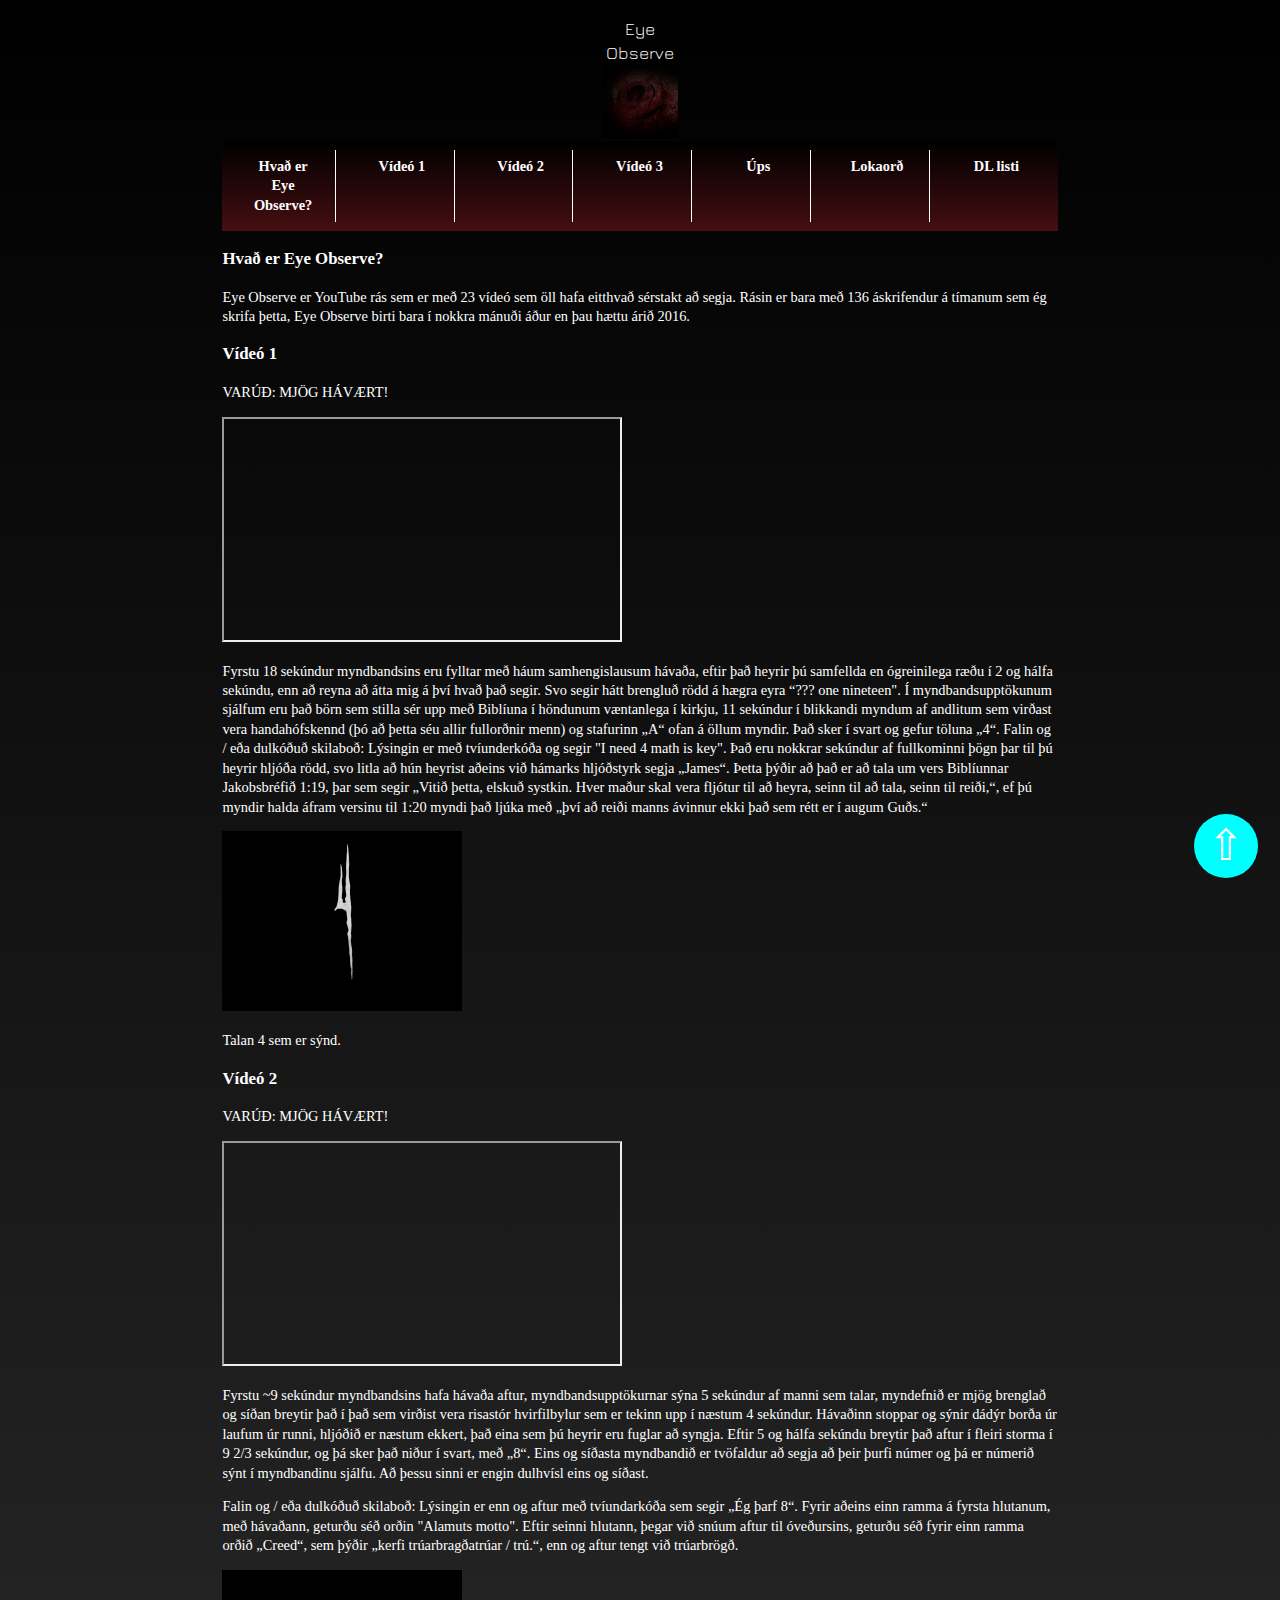
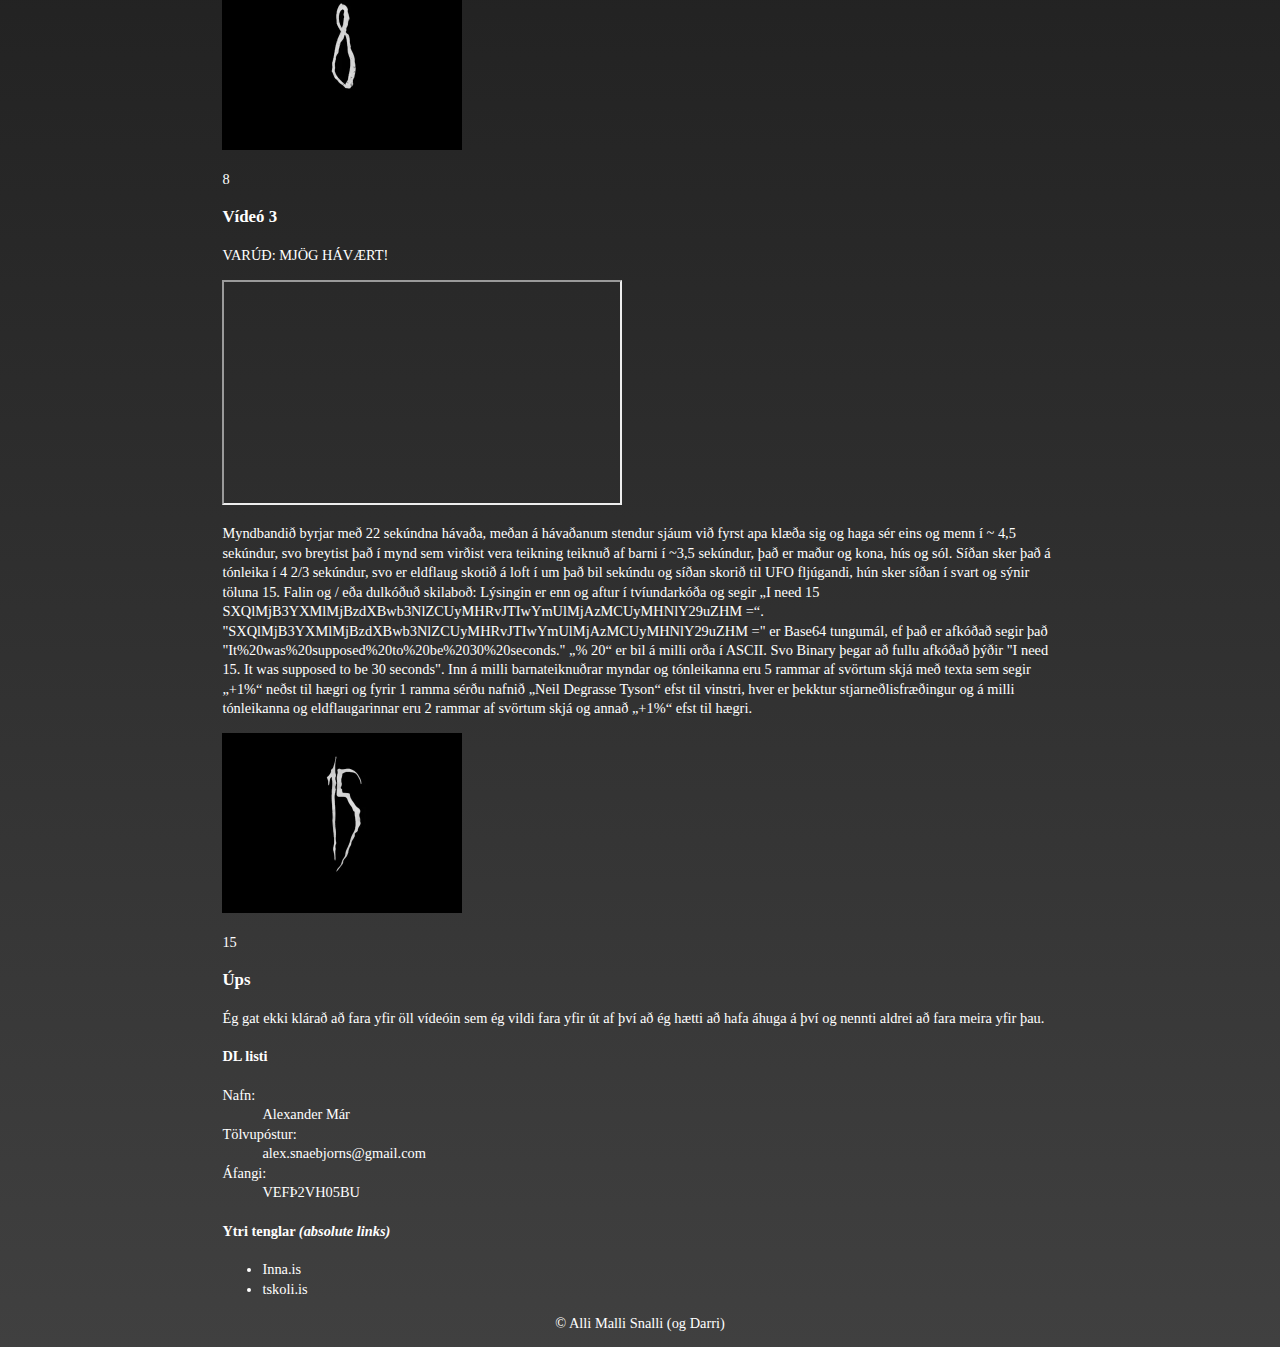
==== Verkefni 7/index.html @ a1965e36 "Add files via upload" ====
<!DOCTYPE html>
<html lang="is">
  <head>
    <meta name="viewport" content="width=device-width, initial-scale=1.0">
    <meta charset="utf-8">
    </class="container"></section>
    </header>
    <link rel="shortcut icon" type="image/svg" href="img/logo.svg">
    <link href="https://fonts.googleapis.com/css?family=Jura&display=swap" rel="stylesheet">
    <link rel="stylesheet" href="index.css">
  </head>
    <header class="verk">
      <div>
        <section class="logo-size">
          <class="container">
            <p>Eye Observe
              <img src="eyeobserve.jpg" id="logoflicker">
            </p>
            </section>
      </div>
    </header>
    &nbsp;&nbsp;
    <nav class="EyeObserve">
    </nav>
        <!--nav class="topnav">
          <a href="#7" title="Efnisyfirlit">Efnisyfirlit</a> Ef stílar eru réttir þarf ekki að taka fram að þetta er efnisyfirlit
        </nav-->
    <div class="box" id="7"> <!--H3 óþarfi, hér er hægt að stíla .box a {} -->
        <a class="link1" href="#eyeobserveu">Hvað er Eye Observe?</a>
        <a class="link2" href="#video1">Vídeó 1</a>
        <a class="link3" href="#video2">Vídeó 2</a>
        <a class="link4" href="#video3">Vídeó 3</a>
        <a class="link5" href="#oops">Úps</a>
        <a class="link7" href="#lokaord">Lokaorð</a>
        <a class="link7" href="#dl">DL listi</a>
    </div>
    <main class="main">
      <article class="umroblox" id="eyeobserveu">
          <h3>Hvað er Eye Observe?</h3>
          <p>Eye Observe er YouTube rás sem er með 23 vídeó sem öll hafa eitthvað sérstakt að segja.
            Rásin er bara með 136 áskrifendur á tímanum sem ég skrifa þetta, Eye Observe birti bara í nokkra mánuði áður en þau hættu árið 2016.

          </article>
        <article class="1vid" id="video1">
          <h3>Vídeó 1</h3>
          <p>VARÚÐ: MJÖG HÁVÆRT!</p>
          <iframe id="vid1" width="400" height="225"
            src="https://www.youtube.com/embed/n02VG-afAyY" allowfullscreen>
              </iframe>
          <p>          
            Fyrstu 18 sekúndur myndbandsins eru fylltar með háum samhengislausum hávaða, eftir það heyrir þú samfellda en ógreinilega ræðu í 2 og hálfa sekúndu, enn að reyna að átta mig á því hvað það segir. Svo segir hátt brengluð rödd á hægra eyra “??? one nineteen". Í myndbandsupptökunum sjálfum eru það börn sem stilla sér upp með Biblíuna í höndunum væntanlega í kirkju, 11 sekúndur í blikkandi myndum af andlitum sem virðast vera handahófskennd (þó að þetta séu allir fullorðnir menn) og stafurinn „A“ ofan á öllum myndir. Það sker í svart og gefur töluna „4“.
            Falin og / eða dulkóðuð skilaboð: Lýsingin er með tvíunderkóða og segir "I need 4 math is key". Það eru nokkrar sekúndur af fullkominni þögn þar til þú heyrir hljóða rödd, svo litla að hún heyrist aðeins við hámarks hljóðstyrk segja „James“. Þetta þýðir að það er að tala um vers Biblíunnar Jakobsbréfið 1:19, þar sem segir „Vitið þetta, elskuð systkin. Hver maður skal vera fljótur til að heyra, seinn til að tala, seinn til reiði,“, ef þú myndir halda áfram versinu til 1:20 myndi það ljúka með „því að reiði manns ávinnur ekki það sem rétt er í augum Guðs.“
          </article>
          <picture>
            <source media="(min-width: 20em)"
				      srcset="4.png">
            </source>
            <img src="4.png" alt="4" width="240" height="180">
            </picture>
            <p>Talan 4 sem er sýnd.
            <article class="2vid" id="video2">
              <h3>Vídeó 2</h3>
              <p>VARÚÐ: MJÖG HÁVÆRT!</p>
              <iframe id="vid2" width="400" height="225"
              src="https://www.youtube.com/embed/lsiaclp-CQo" allowfullscreen>
              </iframe>
              <p>Fyrstu ~9 sekúndur myndbandsins hafa hávaða aftur, myndbandsupptökurnar sýna 5 sekúndur af manni sem talar, myndefnið er mjög brenglað og síðan breytir það í það sem virðist vera risastór hvirfilbylur sem er tekinn upp í næstum 4 sekúndur. Hávaðinn stoppar og sýnir dádýr borða úr laufum úr runni, hljóðið er næstum ekkert, það eina sem þú heyrir eru fuglar að syngja. Eftir 5 og hálfa sekúndu breytir það aftur í fleiri storma í 9 2/3 sekúndur, og þá sker það niður í svart, með „8“. Eins og síðasta myndbandið er tvöfaldur að segja að þeir þurfi númer og þá er númerið sýnt í myndbandinu sjálfu. Að þessu sinni er engin dulhvísl eins og síðast.</p>
              <p>Falin og / eða dulkóðuð skilaboð: Lýsingin er enn og aftur með tvíundarkóða sem segir „Ég þarf 8“. Fyrir aðeins einn ramma á fyrsta hlutanum, með hávaðann, geturðu séð orðin "Alamuts motto". Eftir seinni hlutann, þegar við snúum aftur til óveðursins, geturðu séð fyrir einn ramma orðið „Creed“, sem þýðir „kerfi trúarbragðatrúar / trú.“, enn og aftur tengt við trúarbrögð.
              </article>              
                <picture>
                <source media="(min-width: 20em)"
                  srcset="8.png">
                </source>
                <img src="8.png" alt="4" width="240" height="180"><p>8
                </picture>
            <article class="3vid" id="video3">
              <h3>Vídeó 3</h3>
              <p>VARÚÐ: MJÖG HÁVÆRT!</p>
              <iframe id="vid2" width="400" height="225"
              src="https://www.youtube.com/embed/wRYFNhhXp_0" allowfullscreen>
              </iframe>
              <p>Myndbandið byrjar með 22 sekúndna hávaða, meðan á hávaðanum stendur sjáum við fyrst apa klæða sig og haga sér eins og menn í ~ 4,5 sekúndur, svo breytist það í mynd sem virðist vera teikning teiknuð af barni í ~3,5 sekúndur, það er maður og kona, hús og sól. Síðan sker það á tónleika í 4 2/3 sekúndur, svo er eldflaug skotið á loft í um það bil sekúndu og síðan skorið til UFO fljúgandi, hún sker síðan í svart og sýnir töluna 15.
                Falin og / eða dulkóðuð skilaboð: Lýsingin er enn og aftur í tvíundarkóða og segir „I need 15 SXQlMjB3YXMlMjBzdXBwb3NlZCUyMHRvJTIwYmUlMjAzMCUyMHNlY29uZHM =“. "SXQlMjB3YXMlMjBzdXBwb3NlZCUyMHRvJTIwYmUlMjAzMCUyMHNlY29uZHM =" er Base64 tungumál, ef það er afkóðað segir það "It%20was%20supposed%20to%20be%2030%20seconds." „% 20“ er bil á milli orða í ASCII. Svo Binary þegar að fullu afkóðað þýðir "I need 15. It was supposed to be 30 seconds". Inn á milli barnateiknuðrar myndar og tónleikanna eru 5 rammar af svörtum skjá með texta sem segir „+1%“ neðst til hægri og fyrir 1 ramma sérðu nafnið „Neil Degrasse Tyson“ efst til vinstri, hver er þekktur stjarneðlisfræðingur og á milli tónleikanna og eldflaugarinnar eru 2 rammar af svörtum skjá og annað „+1%“ efst til hægri.
              </p>
              <picture>
                <source media="(min-width: 20em)"
                  srcset="15.png">
                </source>
                <img src="15.png" alt="4" width="240" height="180"><p>15
                </picture>
            </article>
            <article class="oopsiedaisy" id="oops"></article>
              <h3>Úps</h3>
              <p>Ég gat ekki klárað að fara yfir öll vídeóin sem ég vildi fara yfir út af því að ég hætti að hafa áhuga á því og nennti aldrei að fara meira yfir þau.</p>
    </div>
  </main>
    <div id="dl">
        <h4>DL listi </h4>
         <dl>
            <dt>Nafn:</dt>
              <dd>Alexander Már</dd>
            <dt>Tölvupóstur:</dt>
              <dd>alex.snaebjorns@gmail.com</dd>
            <dt>Áfangi:</dt>
              <dd>VEFÞ2VH05BU</dd>
          </dl>
      </nav>
      <nav>
        <h4>Ytri tenglar <em>(absolute links)</em></h4>
        <ul>
          <li>
            <a href="https://inna.is" target="_blank" title="Vefgrunnur">Inna.is</a>
          </li>
          <li>
             <a href="https://tskoli.is" target="_blank" title="Vefgrunnur">tskoli.is</a>
          </li>
      </nav>
    </div>
        </footer>
      <p class="copy">&copy; Alli Malli Snalli (og Darri)</p>
    <a href="#top" class="topbutt" title="Efst á síðu"> &#8679; </a>
</html>
---- Verkefni 7/index.css ----
html {
    scroll-behavior: smooth;
}

* { box-sizing: border-box }

body {
    margin: 0;
    padding: 0 1em;
    font: 360 0.9em/1.35 din-condensed, D-Din; color: #fff;
    background-image: linear-gradient(#000000, #404040);
}
h1 {
    font-weight: 270;
    font-size: 2.25em;
}
a:link {
    text-decoration:none;
    color:white;
}
a:hover {
    background-color:#ff1e00;
}
a:visited {
    color:rgb(255, 255, 255);
}
.verk {
    font-family: 'Jura', sans-serif;
    color:white;
    text-align: center;
    display: flex;
    justify-content: center;
}
h1 {
    font-family: 'Jura', sans-serif;
}
.hover a:hover {
    background-color:transparent;   
}
.container {
    max-width: 80em;
    margin: 0 auto;
    padding: 0;
    text-align: center;
    display: flex;
    justify-content: center;
}
.innermenu {
    position: center;
}

.topnav {
    text-align: center;
    display: flex;
    justify-content: center;
}
.copy {
    text-align:center;
    color:white;
}
.topbutt { 
    transition: all .5s ease-in-out;
    position: fixed;
    bottom: .5em;
    right: .5em;
    display: inline-flex;
   cursor: pointer;
   align-items: center;
   justify-content: center;
   border-radius: 50%;
   width: 1.5em;
   height: 1.5em;
   background-color: #00ffff;
   font-size: 3em;
   margin: 0;
   text-decoration: solid;
   color: #000000;
}
.dl {
    text-align: center;
}

.EyeObserve {
    font-family: 'Jura', sans-serif;
    color:white;
    text-align: center;
    display: flex;
    justify-content: center;
    padding:0 0 2em 0;
}
img {
    max-width: 100%;
    height: auto;
}
/* Það þarf ekki að tiltaka 0 til 20em það er minnsta stærðin
@media screen and (min-width: 20em) */
.box {
    background: linear-gradient(#000000, #460E11);
    padding: 9px;
    width: 100%;
    display: grid;
    grid-template-columns: 1fr;
    justify-content: space-evenly;
}
.box a {
    padding: .5em 1em;
    text-align: center;
    font-weight: 600;
    border-bottom: 1px solid #fff;
}
.box a:last-child {
    border-bottom: 0;
}
@media screen and (min-width: 48em) {
    .box {
      display: grid;
      grid-template-columns: repeat(7 , 1fr); /* = 1fr 1fr 1fr 1fr 1fr 1fr 1fr 1fr */
      grid-gap: 1em;
      border-bottom: 0;
    }
    .box a {
        border-bottom: 0;
        border-right: 1px solid #fff;
    }
    .box a:last-child {
        border-right: 0;
    }
      /* grid-template-areas: 
      "link1 link2 link3 link4 link5 link6 link7"  /* ath öll area innan "gæsalappa" til að vera í sömu röð */
}

@media screen and (min-width: 60em) {
    body {
        max-width: 60em;
        margin: 0 auto; /* miðjuset efni vefsins */
    }
}

.logo-size {
    width: 75px;
    height: 75px;
    font-size: larger;
}
.container {
    position: relative;   
  }
#logoflicker {
    position: relative;
    animation: logoflickereffect 3s linear infinite;
  }
  @keyframes logoflickereffect {
      0% { opacity: 0.1; }
      2% { opacity: 1; }
      8% { opacity: 0.1; }
      9% { opacity: 1; }
      12% { opacity: 0.1; }
      20% { opacity: 1; }
      25% { opacity: 0.3; }
      30% { opacity: 1; }
      70% { opacity: 0.7; }
      72% { opacity: 0.2; }
      77% { opacity: 0.9; }
      100% { opacity: 0.9; }
  }
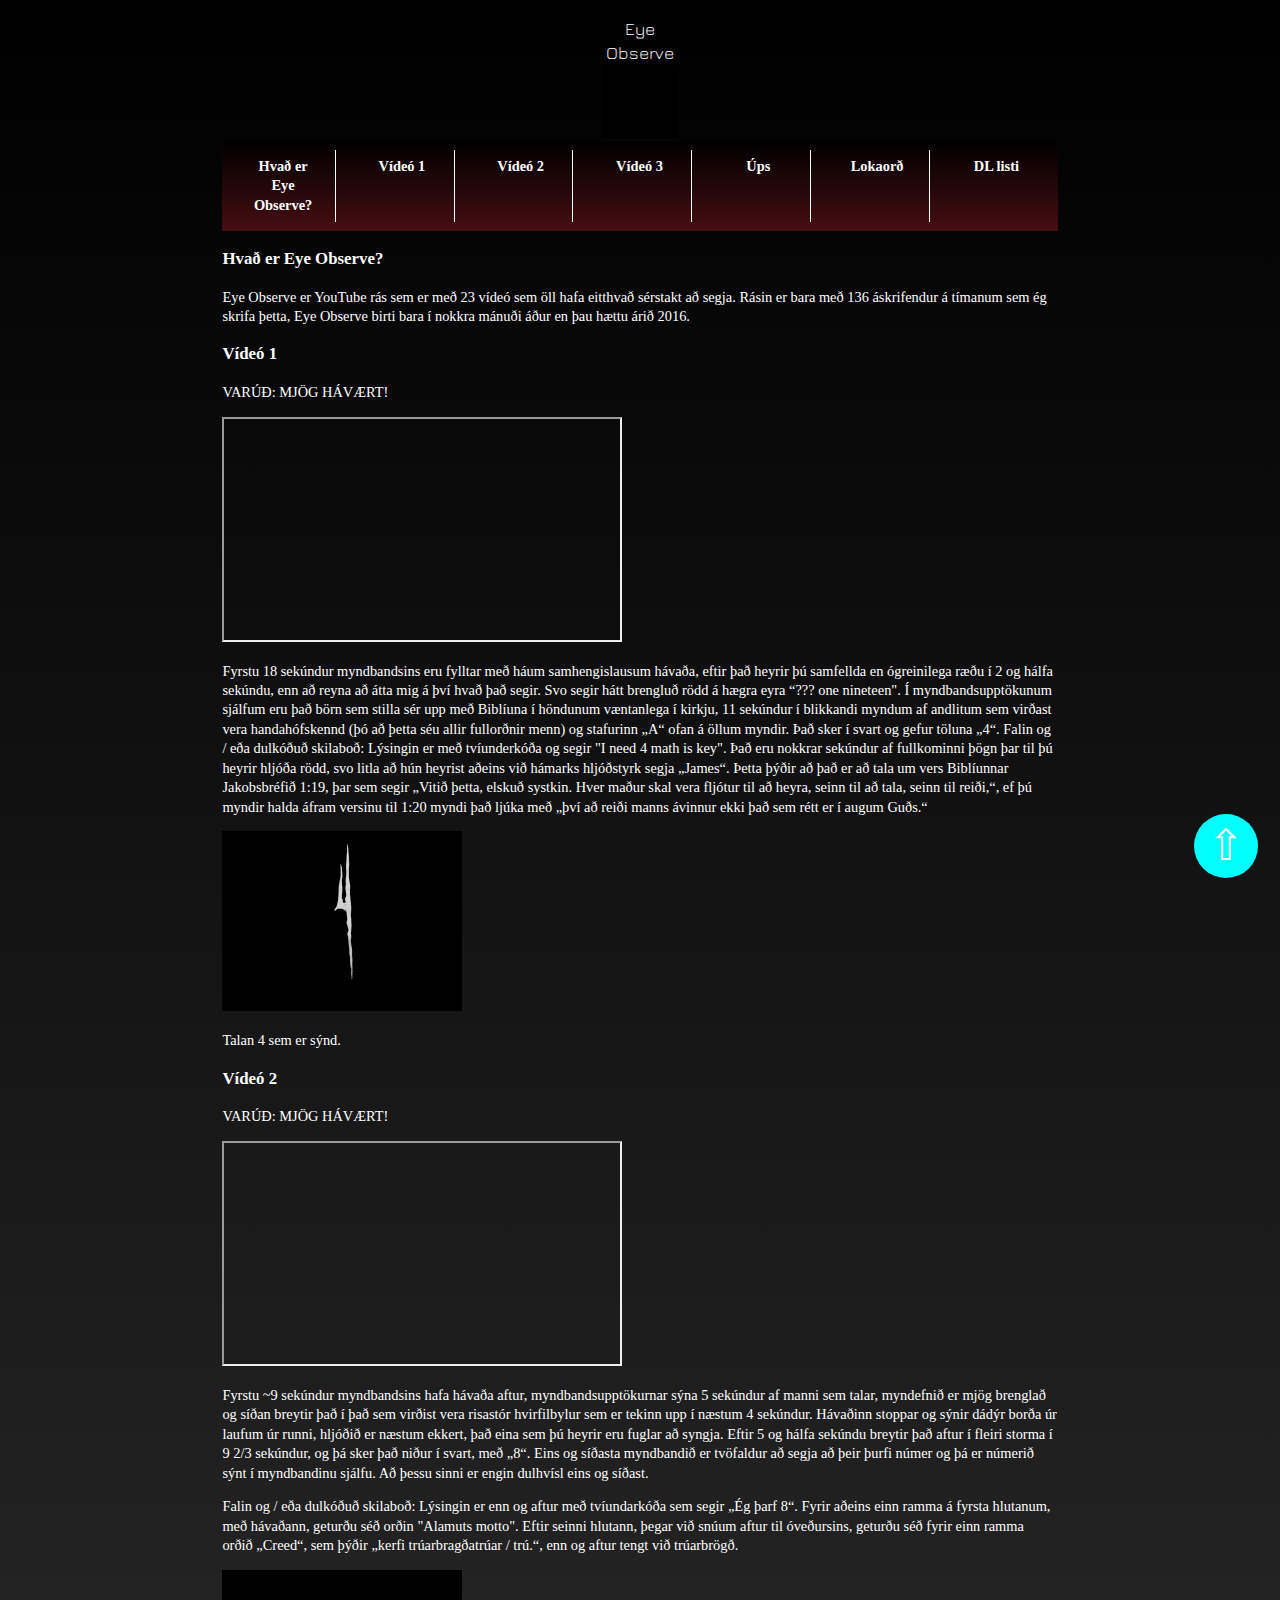
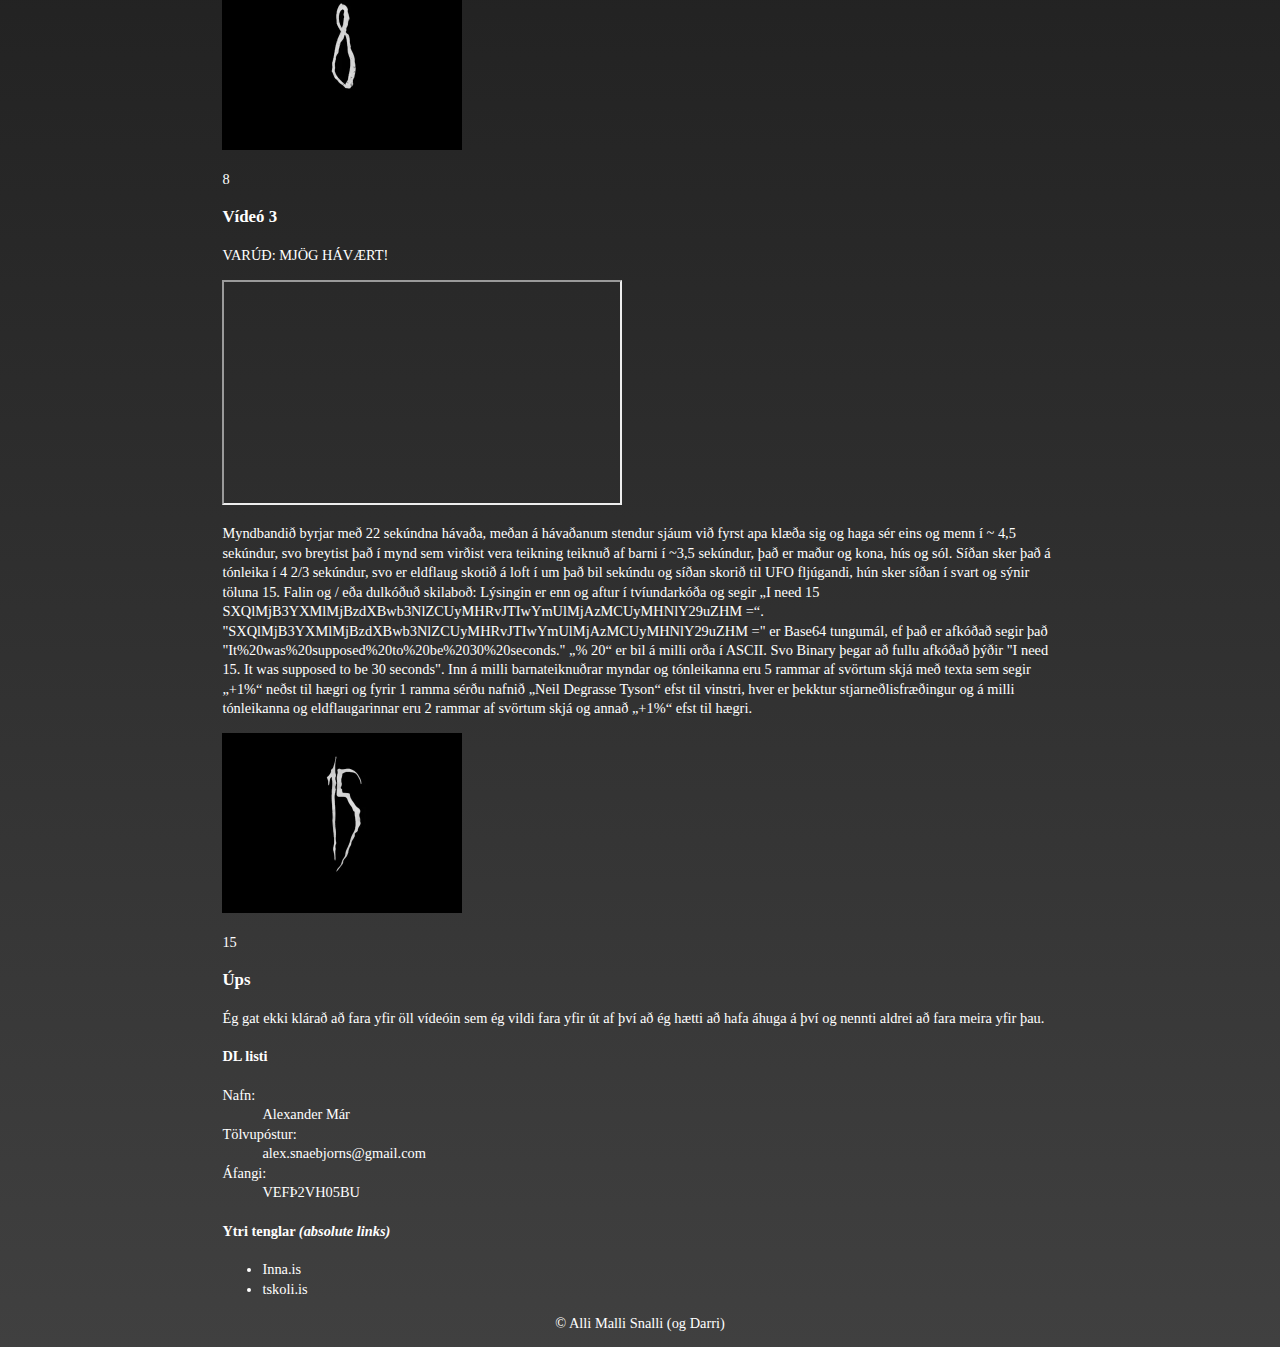
==== commit d568bcc9: "Update index.html" ====
--- a/Verkefni 7/index.html
+++ b/Verkefni 7/index.html
@@ -7,14 +7,14 @@
     </header>
     <link rel="shortcut icon" type="image/svg" href="img/logo.svg">
     <link href="https://fonts.googleapis.com/css?family=Jura&display=swap" rel="stylesheet">
-    <link rel="stylesheet" href="index.css">
+    <link rel="stylesheet" href="styles.css">
   </head>
     <header class="verk">
       <div>
         <section class="logo-size">
           <class="container">
             <p>Eye Observe
-              <img src="eyeobserve.jpg" id="logoflicker">
+              <img src="eyeobserve.svg" id="logoflicker">
             </p>
             </section>
       </div>
@@ -119,4 +119,4 @@
         </footer>
       <p class="copy">&copy; Alli Malli Snalli (og Darri)</p>
     <a href="#top" class="topbutt" title="Efst á síðu"> &#8679; </a>
-</html>+</html>
--- a/Verkefni 7/styles.css
+++ b/Verkefni 7/styles.css
@@ -0,0 +1 @@
+html{scroll-behavior:smooth}*{box-sizing:border-box}body{margin:0;padding:0 1em;font:360 .9em/1.35 din-condensed,D-Din;color:#fff;background-image:linear-gradient(#000,#404040)}h1{font-weight:270;font-size:2.25em}a:link{text-decoration:none;color:#fff}a:hover{background-color:#ff1e00}a:visited{color:#fff}.verk{font-family:Jura,sans-serif;color:#fff;text-align:center;display:flex;justify-content:center}h1{font-family:Jura,sans-serif}.hover a:hover{background-color:transparent}.container{max-width:80em;margin:0 auto;padding:0;text-align:center;display:flex;justify-content:center}.innermenu{position:center}.topnav{text-align:center;display:flex;justify-content:center}.copy{text-align:center;color:#fff}.topbutt{transition:all .5s ease-in-out;position:fixed;bottom:.5em;right:.5em;display:inline-flex;cursor:pointer;align-items:center;justify-content:center;border-radius:50%;width:1.5em;height:1.5em;background-color:#0ff;font-size:3em;margin:0;text-decoration:solid;color:#000}.dl{text-align:center}.EyeObserve{font-family:Jura,sans-serif;color:#fff;text-align:center;display:flex;justify-content:center;padding:0 0 2em 0}img{max-width:100%;height:auto}.box{background:linear-gradient(#000,#460e11);padding:9px;width:100%;display:grid;grid-template-columns:1fr;justify-content:space-evenly}.box a{padding:.5em 1em;text-align:center;font-weight:600;border-bottom:1px solid #fff}.box a:last-child{border-bottom:0}@media screen and (min-width:48em){.box{display:grid;grid-template-columns:repeat(7 ,1fr);grid-gap:1em;border-bottom:0}.box a{border-bottom:0;border-right:1px solid #fff}.box a:last-child{border-right:0}}@media screen and (min-width:60em){body{max-width:60em;margin:0 auto}}.logo-size{width:75px;height:75px;font-size:larger}.container{position:relative}#logoflicker{position:relative;animation:logoflickereffect 3s linear infinite}@keyframes logoflickereffect{0%{opacity:.1}2%{opacity:1}8%{opacity:.1}9%{opacity:1}12%{opacity:.1}20%{opacity:1}25%{opacity:.3}30%{opacity:1}70%{opacity:.7}72%{opacity:.2}77%{opacity:.9}100%{opacity:.9}}
